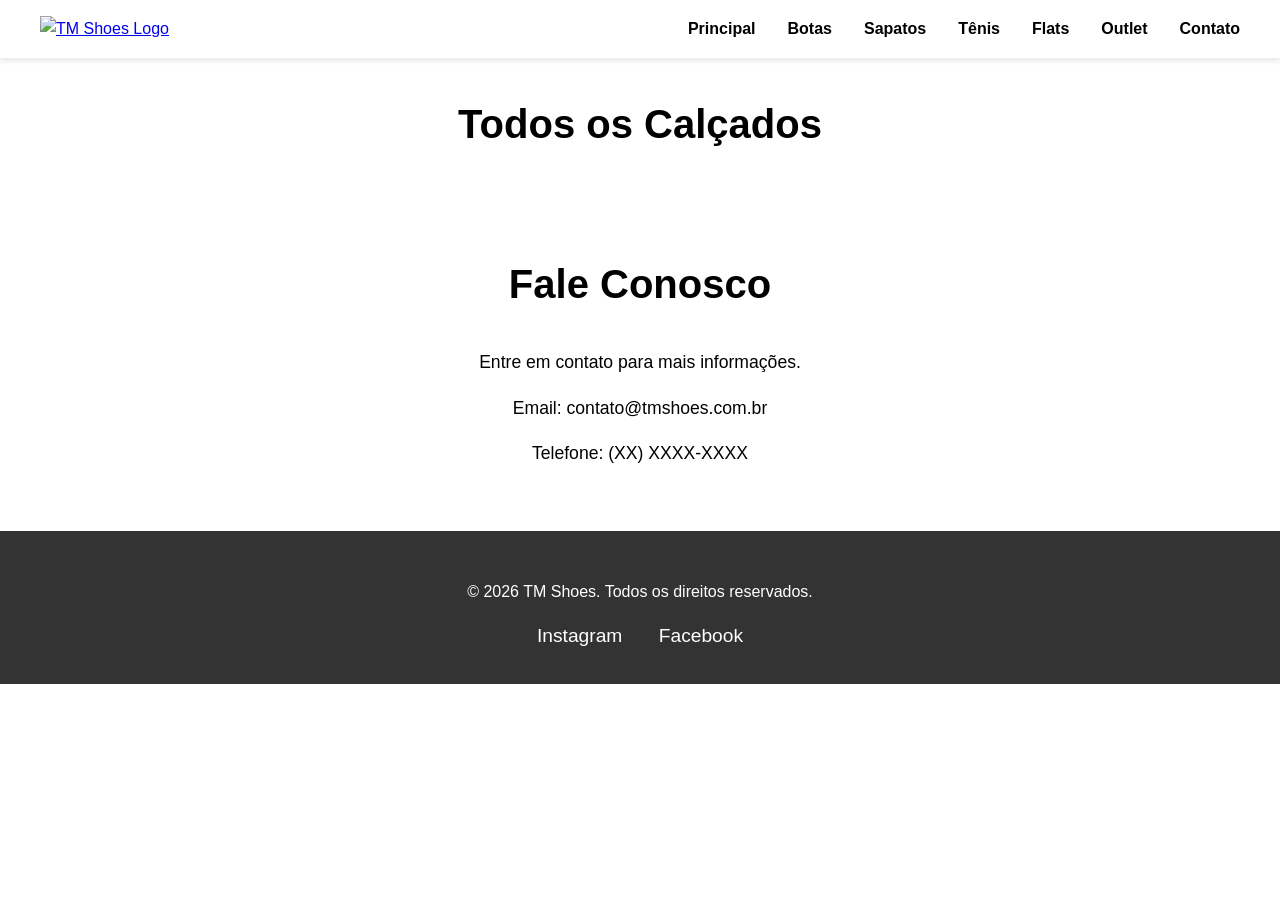
==== index.html @ ca49987b "primeiro commit" ====
<!DOCTYPE html>
<html lang="pt-BR">
<head>
    <meta charset="UTF-8">
    <meta name="viewport" content="width=device-width, initial-scale=1.0">
    <title>TM Shoes</title>
    <link rel="stylesheet" href="style.css">
</head>
<body>
    <header>
        <nav>
            <a href="#"><img src="https://www.tmshoes.com.br/assets/images/logo.png" alt="TM Shoes Logo"></a>
            <ul>
                <li><a href="index.html">Principal</a></li>
                <li><a href="botas.html">Botas</a></li>
                <li><a href="sapatos.html">Sapatos</a></li>
                <li><a href="tenis.html">Tênis</a></li>
                <li><a href="flats.html">Flats</a></li>
                <li><a href="outlet.html">Outlet</a></li>
                <li><a href="#contato">Contato</a></li>
            </ul>
        </nav>
    </header>

    <main>
        <section id="shoes-display">
            <h2>Todos os Calçados</h2>
            <div id="shoes-container"></div>
        </section>
        <section id="contact">
            <h2>Fale Conosco</h2>
            <p>Entre em contato para mais informações.</p>
            <p>Email: contato@tmshoes.com.br</p>
            <p>Telefone: (XX) XXXX-XXXX</p>
        </section>
    </main>

    <footer>
        <p>&copy; 2026 TM Shoes. Todos os direitos reservados.</p>
        <div class="social-links">
            <a href="https://www.instagram.com/tmshoesoficial/" target="_blank">Instagram</a>
            <a href="https://www.facebook.com/tmshoesoficial/" target="_blank">Facebook</a>
        </div>
    </footer>

    <script src="script.js"></script>
</body>
</html>
---- style.css ----
/* Variáveis CSS */
:root {
    --primary-color: #000; /* Preto */
    --secondary-color: #fff; /* Branco */
    --accent-color: #a00; /* Vermelho/Bordô para detalhes */
    --light-gray: #f8f8f8;
    --medium-gray: #eee;
    --dark-gray: #333;
}

body {
    font-family: 'Arial', sans-serif;
    margin: 0;
    padding: 0;
    box-sizing: border-box;
    line-height: 1.6;
    color: var(--primary-color);
}

header {
    background-color: var(--secondary-color); /* Fundo branco */
    padding: 1rem 0;
    border-bottom: 1px solid var(--medium-gray);
    box-shadow: 0 2px 5px rgba(0,0,0,0.1);
}

nav {
    display: flex;
    justify-content: space-between;
    align-items: center;
    max-width: 1200px;
    margin: 0 auto;
    padding: 0 1rem;
}

nav img {
    height: 40px; /* Ajuste o tamanho do logo conforme necessário */
}

nav ul {
    list-style: none;
    margin: 0;
    padding: 0;
    display: flex;
}

nav ul li {
    margin-left: 2rem;
}

nav ul li a {
    text-decoration: none;
    color: var(--primary-color);
    font-weight: bold;
    transition: color 0.3s ease;
}

nav ul li a:hover {
    color: var(--accent-color);
}

/* Seção Hero */
#hero {
    background-color: var(--light-gray); /* Cor de fundo provisória */
    background-image: url('https://www.tmshoes.com.br/assets/images/banner.jpg'); /* Exemplo de imagem de fundo */
    background-size: cover;
    background-position: center;
    color: var(--secondary-color); /* Texto branco para contraste */
    text-align: center;
    padding: 8rem 1rem; /* Aumentar o padding para o banner */
    height: 400px; /* Altura fixa para o banner */
    display: flex;
    flex-direction: column;
    justify-content: center;
    align-items: center;
}

#hero h1 {
    font-size: 3.5rem;
    margin-bottom: 1rem;
    text-shadow: 2px 2px 4px rgba(0,0,0,0.7);
}

#hero p {
    font-size: 1.5rem;
    text-shadow: 1px 1px 2px rgba(0,0,0,0.7);
}

h2 {
    text-align: center;
    font-size: 2.5rem;
    margin-bottom: 2rem;
    color: var(--primary-color);
}

/* Seções de Categorias e Coleção */
#categories, #collection, #about, #contact {
    max-width: 1200px;
    margin: 4rem auto; /* Aumentar margem entre seções */
    padding: 0 1rem;
}

.category-grid, .product-grid {
    display: grid;
    grid-template-columns: repeat(auto-fit, minmax(250px, 1fr));
    gap: 2rem;
}

.category-item, .product-item {
    background-color: var(--secondary-color);
    border: 1px solid var(--medium-gray);
    padding: 1.5rem;
    text-align: center;
    border-radius: 8px;
    box-shadow: 0 2px 5px rgba(0,0,0,0.05);
    transition: transform 0.3s ease;
}

.category-item:hover, .product-item:hover {
    transform: translateY(-5px);
}

.category-item img, .product-item img {
    max-width: 100%;
    height: auto;
    margin-bottom: 1rem;
    border-radius: 4px;
}

.category-item h3, .product-item h3 {
    font-size: 1.3rem;
    margin-bottom: 0.5rem;
}

.product-item p {
    font-size: 1.1rem;
    color: #555;
}

/* Seção Sobre Nós e Contato */
#about p, #contact p {
    text-align: center;
    font-size: 1.1rem;
    margin-bottom: 1rem;
}

/* Rodapé */
footer {
    background-color: var(--dark-gray); /* Fundo cinza escuro */
    color: var(--secondary-color);
    text-align: center;
    padding: 2rem 0; /* Aumentar padding do rodapé */
    margin-top: 4rem;
}

.social-links {
    margin-top: 1rem;
}

.social-links a {
    color: var(--secondary-color);
    text-decoration: none;
    margin: 0 1rem;
    font-size: 1.2rem;
    transition: color 0.3s ease;
}

.social-links a:hover {
    color: var(--accent-color);
}

.shoe-card {
    background-color: var(--secondary-color);
    border: 1px solid var(--medium-gray);
    padding: 1rem;
    text-align: left;
    border-radius: 8px;
    box-shadow: 0 2px 5px rgba(0,0,0,0.05);
    transition: transform 0.3s ease;
    display: flex;
    flex-direction: column;
    align-items: flex-start;
    justify-content: space-between;
}

.shoe-card img {
    max-width: 100%;
    height: auto;
    max-height: 200px; /* Limitar altura da imagem */
    object-fit: contain;
    margin-bottom: 0.5rem;
    margin-left: auto;
    margin-right: auto;
    border-radius: 4px;
}

.shoe-card h3 {
    font-size: 1.2rem;
    margin-bottom: 0.5rem;
    color: var(--primary-color);
}

.shoe-card p {
    font-size: 0.9rem;
    color: var(--dark-gray);
    margin-bottom: 0.1rem;
        line-height: 1.4;
        word-wrap: break-word;
}

#shoes-container {
    display: grid;
    grid-template-columns: repeat(auto-fit, minmax(280px, 1fr));
    gap: 2rem;
    max-width: 1200px;
    margin: 2rem auto;
    padding: 0 1rem;
}

/* Responsividade */
@media (max-width: 768px) {
    nav ul {
        flex-direction: column;
        align-items: center;
        margin-top: 1rem;
    }

    nav ul li {
        margin: 0.5rem 0;
    }

    #hero {
        padding: 4rem 1rem;
        height: 300px;
    }

    #hero h1 {
        font-size: 2.5rem;
    }

    #hero p {
        font-size: 1.2rem;
    }

    h2 {
        font-size: 2rem;
    }

    .category-grid, .product-grid, #shoes-container {
        grid-template-columns: repeat(auto-fit, minmax(200px, 1fr));
    }
}

@media (max-width: 480px) {
    nav {
        flex-direction: column;
    }

    nav img {
        margin-bottom: 1rem;
    }

    #hero {
        height: 250px;
    }

    #hero h1 {
        font-size: 2rem;
    }

    #hero p {
        font-size: 1rem;
    }
}
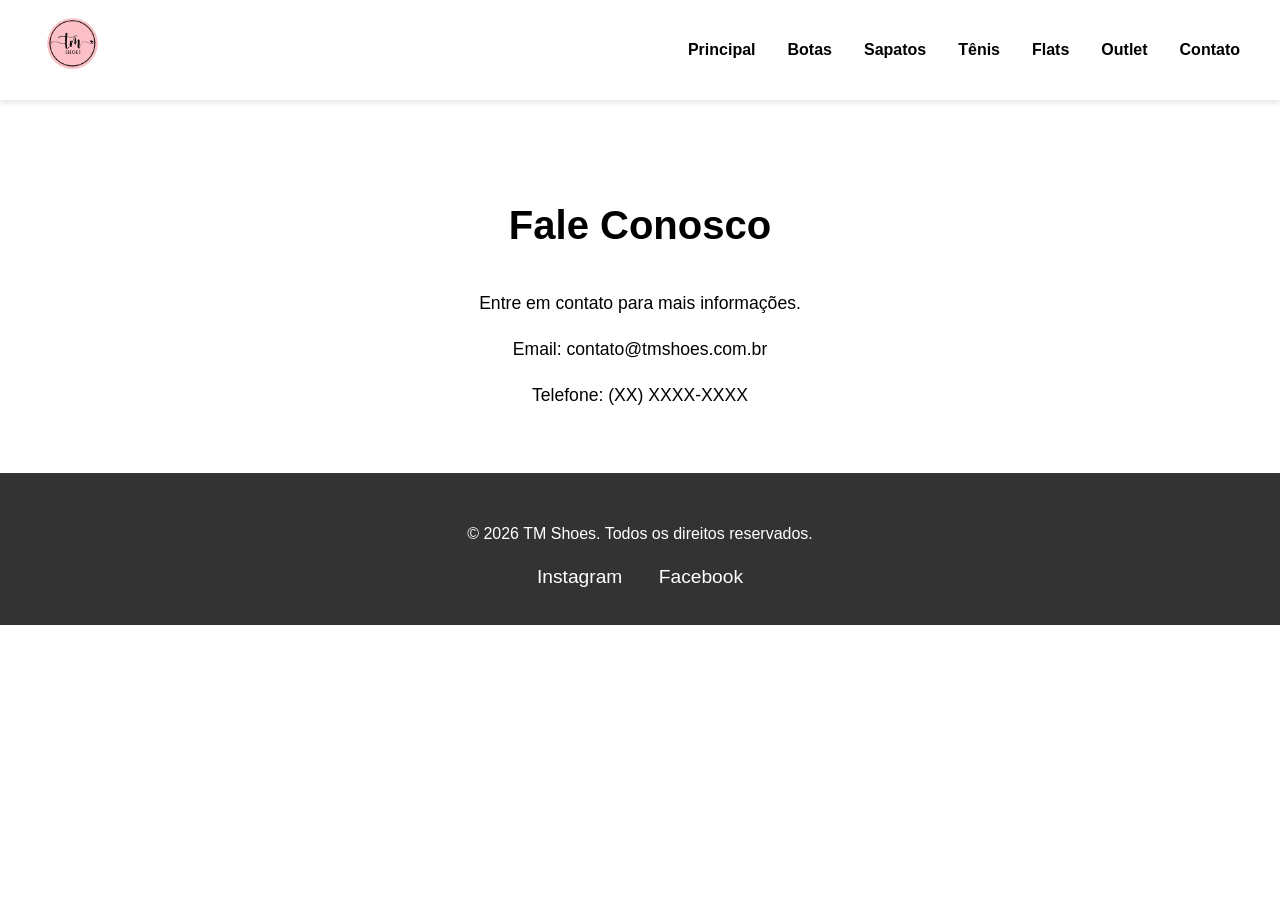
==== commit 8813a9f0: "logo" ====
--- a/index.html
+++ b/index.html
@@ -9,7 +9,7 @@
 <body>
     <header>
         <nav>
-            <a href="#"><img src="https://www.tmshoes.com.br/assets/images/logo.png" alt="TM Shoes Logo"></a>
+            <a href="#"><img src="/imagens/logo.png"></a>
             <ul>
                 <li><a href="index.html">Principal</a></li>
                 <li><a href="botas.html">Botas</a></li>
--- a/style.css
+++ b/style.css
@@ -11,6 +11,7 @@
 body {
     font-family: 'Arial', sans-serif;
     margin: 0;
+    padding-top: 80px; /* Adicionado para evitar que o conteúdo fique por baixo do cabeçalho fixo */
     padding: 0;
     box-sizing: border-box;
     line-height: 1.6;
@@ -18,6 +19,10 @@
 }
 
 header {
+    position: fixed; /* Fixa o cabeçalho no topo */
+    top: 0; /* Alinha ao topo */
+    width: 100%; /* Ocupa toda a largura */
+    z-index: 1000; /* Garante que o cabeçalho fique acima de outros elementos */
     background-color: var(--secondary-color); /* Fundo branco */
     padding: 1rem 0;
     border-bottom: 1px solid var(--medium-gray);
@@ -34,7 +39,8 @@
 }
 
 nav img {
-    height: 40px; /* Ajuste o tamanho do logo conforme necessário */
+    height: 60px; /* Ajuste o tamanho do logo conforme necessário */
+    width: auto;
 }
 
 nav ul {
@@ -220,13 +226,14 @@
 /* Responsividade */
 @media (max-width: 768px) {
     nav ul {
-        flex-direction: column;
-        align-items: center;
+        flex-wrap: wrap; /* Permite que os itens quebrem para a próxima linha */
+        justify-content: center; /* Centraliza os links quando quebram */
         margin-top: 1rem;
+        padding: 0;
     }
 
     nav ul li {
-        margin: 0.5rem 0;
+        margin: 0.5rem 1rem; /* Espaçamento entre os links quando quebram */
     }
 
     #hero {
@@ -259,7 +266,7 @@
     nav img {
         margin-bottom: 1rem;
     }
-
+    
     #hero {
         height: 250px;
     }
@@ -267,8 +274,38 @@
     #hero h1 {
         font-size: 2rem;
     }
-
+    
     #hero p {
         font-size: 1rem;
     }
 }
+ 
+.shoe-numeration {
+    display: flex; /* Adicionado para organizar os spans em linha */
+    flex-wrap: wrap; /* Permite que os spans quebrem para a próxima linha */
+    justify-content: center; /* Centraliza os spans horizontalmente */
+    margin: 0 auto;
+    text-align: center; 
+}
+
+.numeration-box {
+    display: inline-block;
+    border: 1px solid #c4c4c4;
+    padding: 5px 8px;
+    margin: 5px;
+    border-radius: 5px;
+    background-color: var(--secondary-color);
+    color: var(--primary-color);
+    font-size: 1.1em;
+    font-weight: bold;
+    text-align: center;
+    min-width: 30px;
+    cursor: pointer;
+    transition: all 0.2s ease-in-out;
+}
+
+.numeration-box:hover {
+    background-color: var(--light-gray);
+    transform: translateY(-2px);
+    box-shadow: 0 4px 8px rgba(0,0,0,0.1);
+}
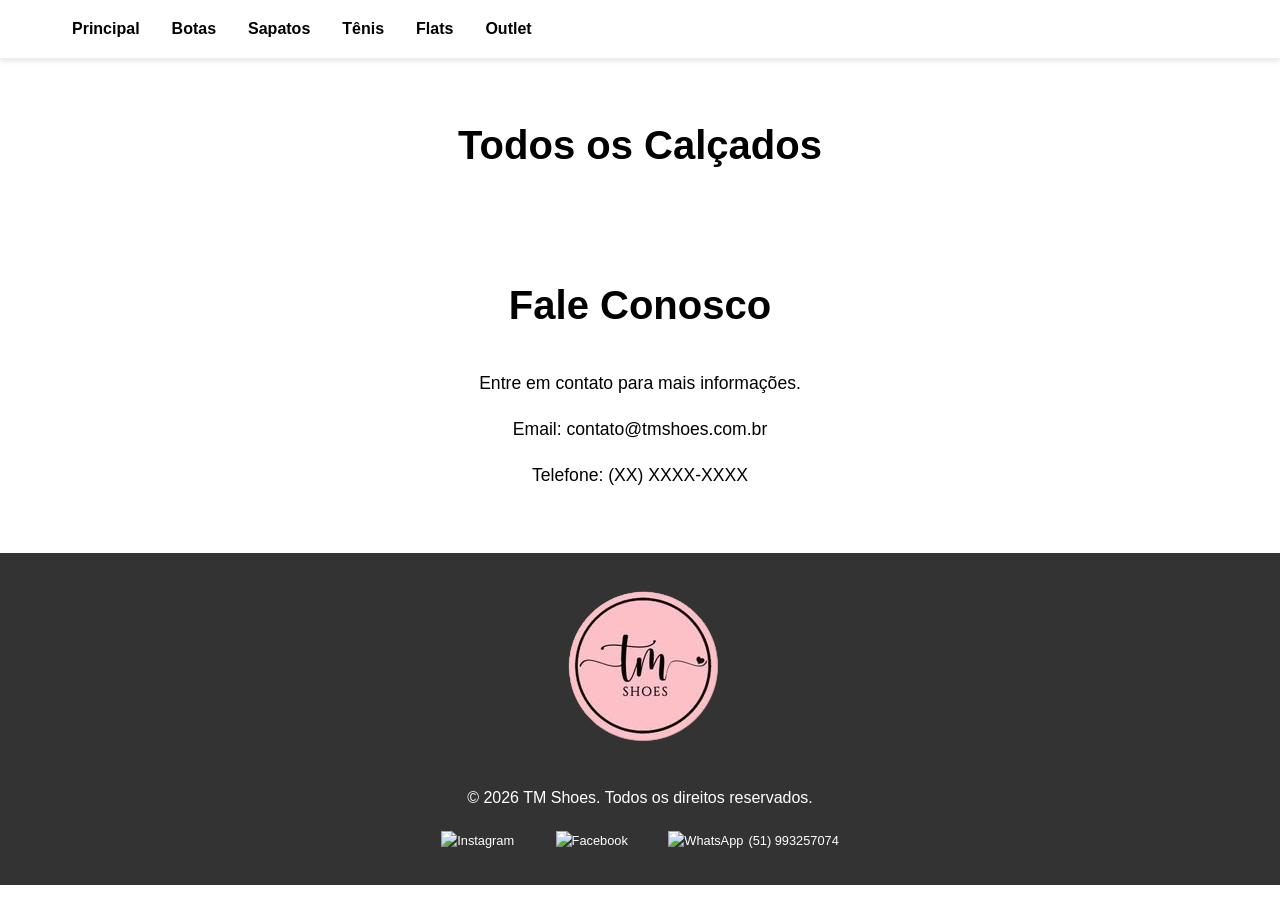
==== commit 2a055313: "Ajustes gerais" ====
--- a/index.html
+++ b/index.html
@@ -9,15 +9,13 @@
 <body>
     <header>
         <nav>
-            <a href="#"><img src="/imagens/logo.png"></a>
             <ul>
-                <li><a href="index.html">Principal</a></li>
+                <li><a href="index.html#principal">Principal</a></li>
                 <li><a href="botas.html">Botas</a></li>
                 <li><a href="sapatos.html">Sapatos</a></li>
                 <li><a href="tenis.html">Tênis</a></li>
                 <li><a href="flats.html">Flats</a></li>
                 <li><a href="outlet.html">Outlet</a></li>
-                <li><a href="#contato">Contato</a></li>
             </ul>
         </nav>
     </header>
@@ -35,11 +33,16 @@
         </section>
     </main>
 
-    <footer>
+<footer>
+        <a href="#"><img src="imagens/logo.png"></a>
         <p>&copy; 2026 TM Shoes. Todos os direitos reservados.</p>
         <div class="social-links">
-            <a href="https://www.instagram.com/tmshoesoficial/" target="_blank">Instagram</a>
-            <a href="https://www.facebook.com/tmshoesoficial/" target="_blank">Facebook</a>
+            <a href="https://www.instagram.com/tmshoesoficial/" target="_blank" rel="noopener">
+                <img src="https://cdn.simpleicons.org/instagram" alt="Instagram" class="social-icon"></a>
+            <a href="https://www.facebook.com/tmshoesoficial/" target="_blank" rel="noopener">
+                <img src="https://cdn.simpleicons.org/facebook" alt="Facebook" class="social-icon">   </a>
+            <a href="https://wa.me/555193257074" target="_blank" rel="noopener">
+                <img src="https://cdn.simpleicons.org/whatsapp" alt="WhatsApp" class="social-icon">(51) 993257074</a>
         </div>
     </footer>
 
--- a/style.css
+++ b/style.css
@@ -12,7 +12,6 @@
     font-family: 'Arial', sans-serif;
     margin: 0;
     padding-top: 80px; /* Adicionado para evitar que o conteúdo fique por baixo do cabeçalho fixo */
-    padding: 0;
     box-sizing: border-box;
     line-height: 1.6;
     color: var(--primary-color);
@@ -167,12 +166,19 @@
     color: var(--secondary-color);
     text-decoration: none;
     margin: 0 1rem;
-    font-size: 1.2rem;
+    font-size: 0.8rem;
     transition: color 0.3s ease;
 }
 
 .social-links a:hover {
     color: var(--accent-color);
+}
+
+.social-icon {
+    width: 32px;
+    height: 32px;
+    vertical-align: middle; /* Alinha o ícone com o texto ao lado, se houver */
+    margin-right: 5px; /* Espaçamento entre o ícone e o texto */
 }
 
 .shoe-card {
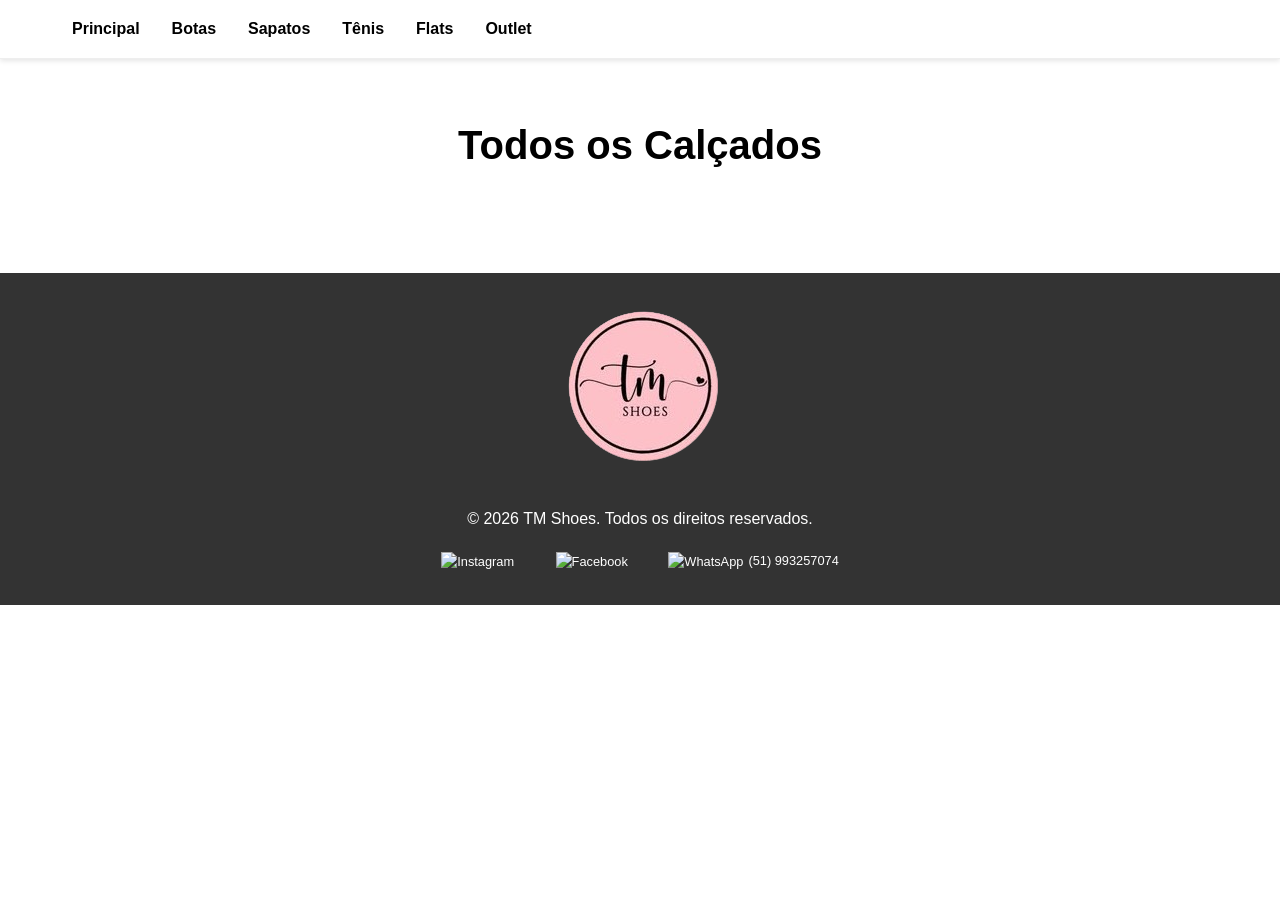
==== commit 0e8a9093: "Ajustes gerais 3" ====
--- a/index.html
+++ b/index.html
@@ -25,21 +25,15 @@
             <h2>Todos os Calçados</h2>
             <div id="shoes-container"></div>
         </section>
-        <section id="contact">
-            <h2>Fale Conosco</h2>
-            <p>Entre em contato para mais informações.</p>
-            <p>Email: contato@tmshoes.com.br</p>
-            <p>Telefone: (XX) XXXX-XXXX</p>
-        </section>
     </main>
 
 <footer>
         <a href="#"><img src="imagens/logo.png"></a>
         <p>&copy; 2026 TM Shoes. Todos os direitos reservados.</p>
         <div class="social-links">
-            <a href="https://www.instagram.com/tmshoesoficial/" target="_blank" rel="noopener">
+            <a href="https://www.instagram.com/tmshoes_tati/" target="_blank" rel="noopener">
                 <img src="https://cdn.simpleicons.org/instagram" alt="Instagram" class="social-icon"></a>
-            <a href="https://www.facebook.com/tmshoesoficial/" target="_blank" rel="noopener">
+            <a href="https://www.facebook.com/tmshoesloja" target="_blank" rel="noopener">
                 <img src="https://cdn.simpleicons.org/facebook" alt="Facebook" class="social-icon">   </a>
             <a href="https://wa.me/555193257074" target="_blank" rel="noopener">
                 <img src="https://cdn.simpleicons.org/whatsapp" alt="WhatsApp" class="social-icon">(51) 993257074</a>
--- a/style.css
+++ b/style.css
@@ -67,7 +67,7 @@
 /* Seção Hero */
 #hero {
     background-color: var(--light-gray); /* Cor de fundo provisória */
-    background-image: url('https://www.tmshoes.com.br/assets/images/banner.jpg'); /* Exemplo de imagem de fundo */
+    background-image: url("https://www.tmshoes.com.br/assets/images/banner.jpg"); /* Exemplo de imagem de fundo */
     background-size: cover;
     background-position: center;
     color: var(--secondary-color); /* Texto branco para contraste */
@@ -182,7 +182,7 @@
 }
 
 .shoe-card {
-    background-color: var(--secondary-color);
+    background-color: rgb(248, 223, 227);
     border: 1px solid var(--medium-gray);
     padding: 1rem;
     text-align: left;
@@ -204,6 +204,7 @@
     margin-left: auto;
     margin-right: auto;
     border-radius: 4px;
+    border: 2px solid rgb(250, 165, 179);
 }
 
 .shoe-card h3 {
